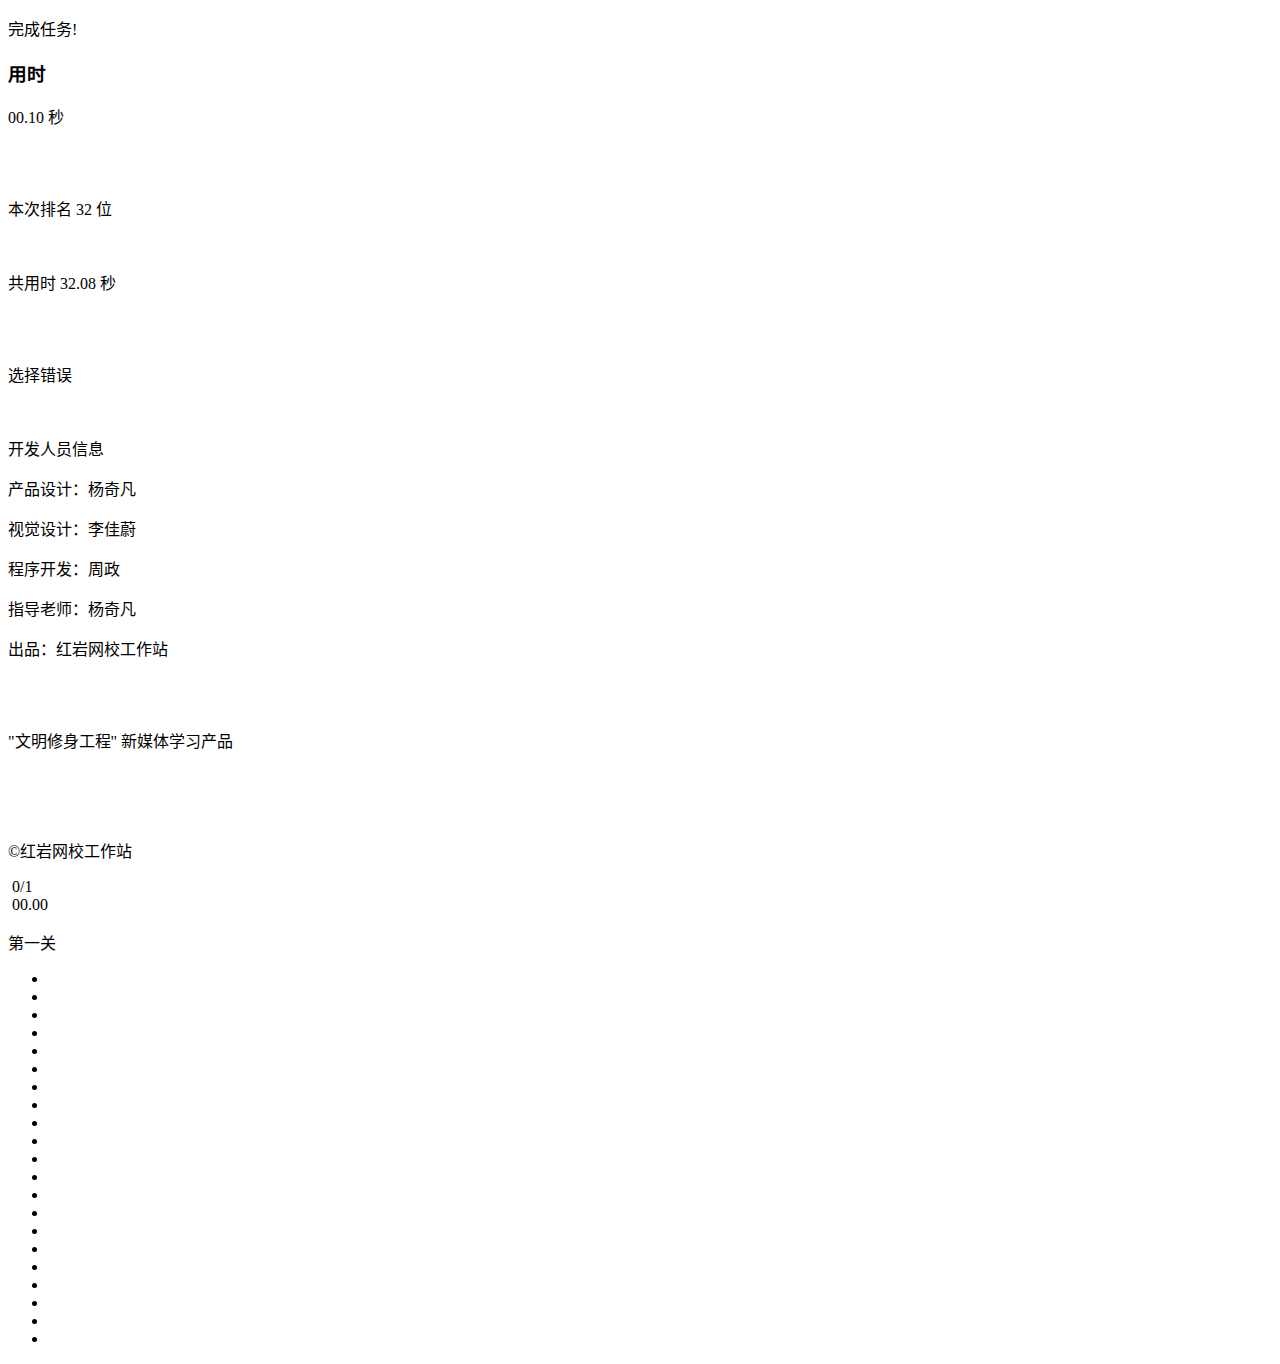
==== Application/Home/View/Index/index.html @ 2c6a5227 "rank" ====
<!doctype html>
<html lang="zh-CN">
    <head>
        <title></title>
        <meta charset="UTF-8">
        <meta name="viewport" content="width=device-width, initial-scale=1, maximum-scale=1, user-scalable=no">
        <meta name="apple-mobile-web-app-capable" content="yes" />
        <meta name="apple-mobile-web-app-status-bar-style" content="black" />
        <link rel="stylesheet" href="__PUBLIC__/css/style.css">
        <link rel="stylesheet" href="__PUBLIC__/js/jquery.mobile-1.4.5/jquery.mobile-1.4.5.min.css">
        <script src = '__PUBLIC__/js/jquery-2.1.4.min.js'></script>
        <script src = '__PUBLIC__/js/jquery.mobile-1.4.5/jquery.mobile-1.4.5.min.js'></script>
        <script src="__PUBLIC__/js/loadImages.js"></script>
        <script src="__PUBLIC__/js/PageChange.js"></script>
        <script src="__PUBLIC__/js/GameController.js"></script>
        <script src="__PUBLIC__/js/SetStyle.js"></script>
    </head>
    <body>
        <div class="mask"></div>
        <div class="alertBox">
            <p class="AlertTitle">
                完成任务!
            </p>
            <div class="relativeBox">
                <div class="TimeShowBox">
                    <h3>用时</h3>
                    <p><span class="stateTime">00.10</span> 秒</p>
                    <br>
                    <img src="__PUBLIC__/images/nextState.png" alt="" class="nextBtn">
                </div>
                <div class="RankShowBox">
                    <p>
                        本次排名 <span class="rank">32</span> 位
                    </p>
                    <br>
                    <p>
                        共用时 <span class="timesum">32.08</span> 秒
                    </p>
                    <div class="alertBtnContainer">
                        <img src="__PUBLIC__/images/playAgain.png" alt="" class="playAgain">
                        <img src="__PUBLIC__/images/overBtn.png" alt="" class="overBtn">
                    </div>
                </div>
            </div>
        </div>
        <div class="notRight">
            <img src="__PUBLIC__/images/depressed.png" alt="" class="depressed">
            <p>选择错误</p>
        </div>
        <div data-role="page" id="LoadingPage">

        </div>
        <div data-role="page" id="StartPage">
            <div class="DeveloperList">
                <img src="__PUBLIC__/images/close.png" alt="" class="closeBtn">
                <p class="developerTitle">开发人员信息</p>
                <div class="infoList">
                    <p>产品设计：杨奇凡</p>
                    <p>视觉设计：李佳蔚</p>
                    <p>程序开发：周政</p>
                    <p>指导老师：杨奇凡</p>
                    <p>出品：红岩网校工作站</p>
                </div>
            </div>
            <img src="__PUBLIC__/images/VoiceofYoung.png" alt="" class="VoiceofYoung">
            <div class="GamelogoContainer">
                <img src="__PUBLIC__/images/GameLogo.png" alt="" class="GameLogo">
                <p class="slogan">"文明修身工程" 新媒体学习产品</p>
            </div>
            <div class="InstructionContainer">
                <img src="__PUBLIC__/images/instruction.png" alt="" class="instruction">
            </div>
            <div class="BtnContainer">
                <img src="__PUBLIC__/images/Instructions.png" alt="" class="InstructionBtn btn">
                <img src="__PUBLIC__/images/StartGame.png" alt="" class="StartBtn btn">
                <img src="__PUBLIC__/images/getit.png" alt="" class="GetBtn btn">
            </div>
            <img src="__PUBLIC__/images/ShowDeveloper.png" alt="" class="DeveloperBtn">
            <p class="copyright">©红岩网校工作站</p>
        </div>
        <div data-role="page" id="GamePage">
            <div class="recordContainer">
                <div class="WordNum">
                    <img src="__PUBLIC__/images/wordnum.png" alt="" class="logo">
                    <span class="WNum">
                        <span class="now">0</span>/<span class="all">1</span>
                    </span>
                </div>
                <div class="Timer">
                    <img src="__PUBLIC__/images/timer.png" alt="" class="logo">
                    <span class="TimerNum">
                        <span class="sencond">00</span>.<span class="msecond">00</span>
                    </span>
                </div>
            </div>
            <div class="wordContainer">
                <p class="Checkpoint">
                    第一关
                </p>
                <ul class="wordUl">
                    <li></li>
                    <li></li>
                    <li></li>
                    <li></li>
                    <li></li>
                    <li></li>
                    <li></li>
                    <li></li>
                    <li></li>
                    <li></li>
                    <li></li>
                    <li></li>
                    <li></li>
                    <li></li>
                    <li></li>
                    <li></li>
                    <li></li>
                    <li></li>
                    <li></li>
                    <li></li>
                    <li></li>
                </ul>
            </div>
        </div>
        <script src="//res.wx.qq.com/open/js/jweixin-1.0.0.js"></script>
        <script>
            var shareTitle = 'xxxx';
            var shareDesc = "ddddd";
            var shareURL = "https://redrock.cqupt.edu.cn/";
            var shareImg = "https://redrock.cqupt.edu.cn";
            wx.config({
                debug: false, // 开启调试模式,调用的所有api的返回值会在客户端alert出来，若要查看传入的参数，可以在pc端打开，参数信息会通过log打出，仅在pc端时才会打印。
                appId: 'wx81a4a4b77ec98ff4', // 必填，公众号的唯一标识
                timestamp: "{$signature['timestamp']}", // 必填，生成签名的时间戳
                nonceStr: "{$signature['noncestr']}", // 必填，生成签名的随机串
                signature: "{$signature['signature']}",// 必填，签名，见附录1
                jsApiList: [
                    'onMenuShareTimeline',
                    'onMenuShareAppMessage',
                    'onMenuShareQQ',
                    'onMenuShareQZone',
                    'hideAllNonBaseMenuItem'
                ] // 必填，需要使用的JS接口列表，所有JS接口列表见附录2
            });
            function initShare(shareTitle, shareDesc, shareURL, shareImg) {
                wx.ready(function(){
                    wx.onMenuShareTimeline({
                        title: shareDesc, // 分享标题
                        link: shareURL,
                        imgUrl: shareImg,
                        success: function () {
//                        alert('分享成功!');// 用户确认分享后执行的回调函数
                        },
                        cancel: function () {
                            // 用户取消分享后执行的回调函数
                        }
                    });
                    wx.onMenuShareAppMessage({
                        title: shareTitle, // 分享标题
                        desc: shareDesc, // 分享描述
                        link: shareURL,
                        imgUrl: shareImg,
                        type: '', // 分享类型,music、video或link，不填默认为link
                        dataUrl: '', // 如果type是music或video，则要提供数据链接，默认为空
                        success: function () {
//                        alert('分享成功!');// 用户确认分享后执行的回调函数
                        },
                        cancel: function () {
                            // 用户取消分享后执行的回调函数
                        }
                    });
                    wx.onMenuShareQQ({
                        title: shareTitle, // 分享标题
                        desc: shareDesc, // 分享描述
                        link: shareURL,
                        imgUrl: shareImg,
                        success: function () {
//                        alert('分享成功!');// 用户确认分享后执行的回调函数
                        },
                        cancel: function () {
                            // 用户取消分享后执行的回调函数
                        }
                    });
                    wx.onMenuShareQZone({
                        title: shareTitle, // 分享标题
                        desc: shareDesc, // 分享描述
                        link: shareURL,
                        imgUrl: shareImg,
                        success: function () {
//                        alert('分享成功!');// 用户确认分享后执行的回调函数
                        },
                        cancel: function () {
                            // 用户取消分享后执行的回调函数
                        }
                    });
                });
            }
            initShare(shareTitle, shareDesc, shareURL, shareImg);
        </script>

    </body>
</html>
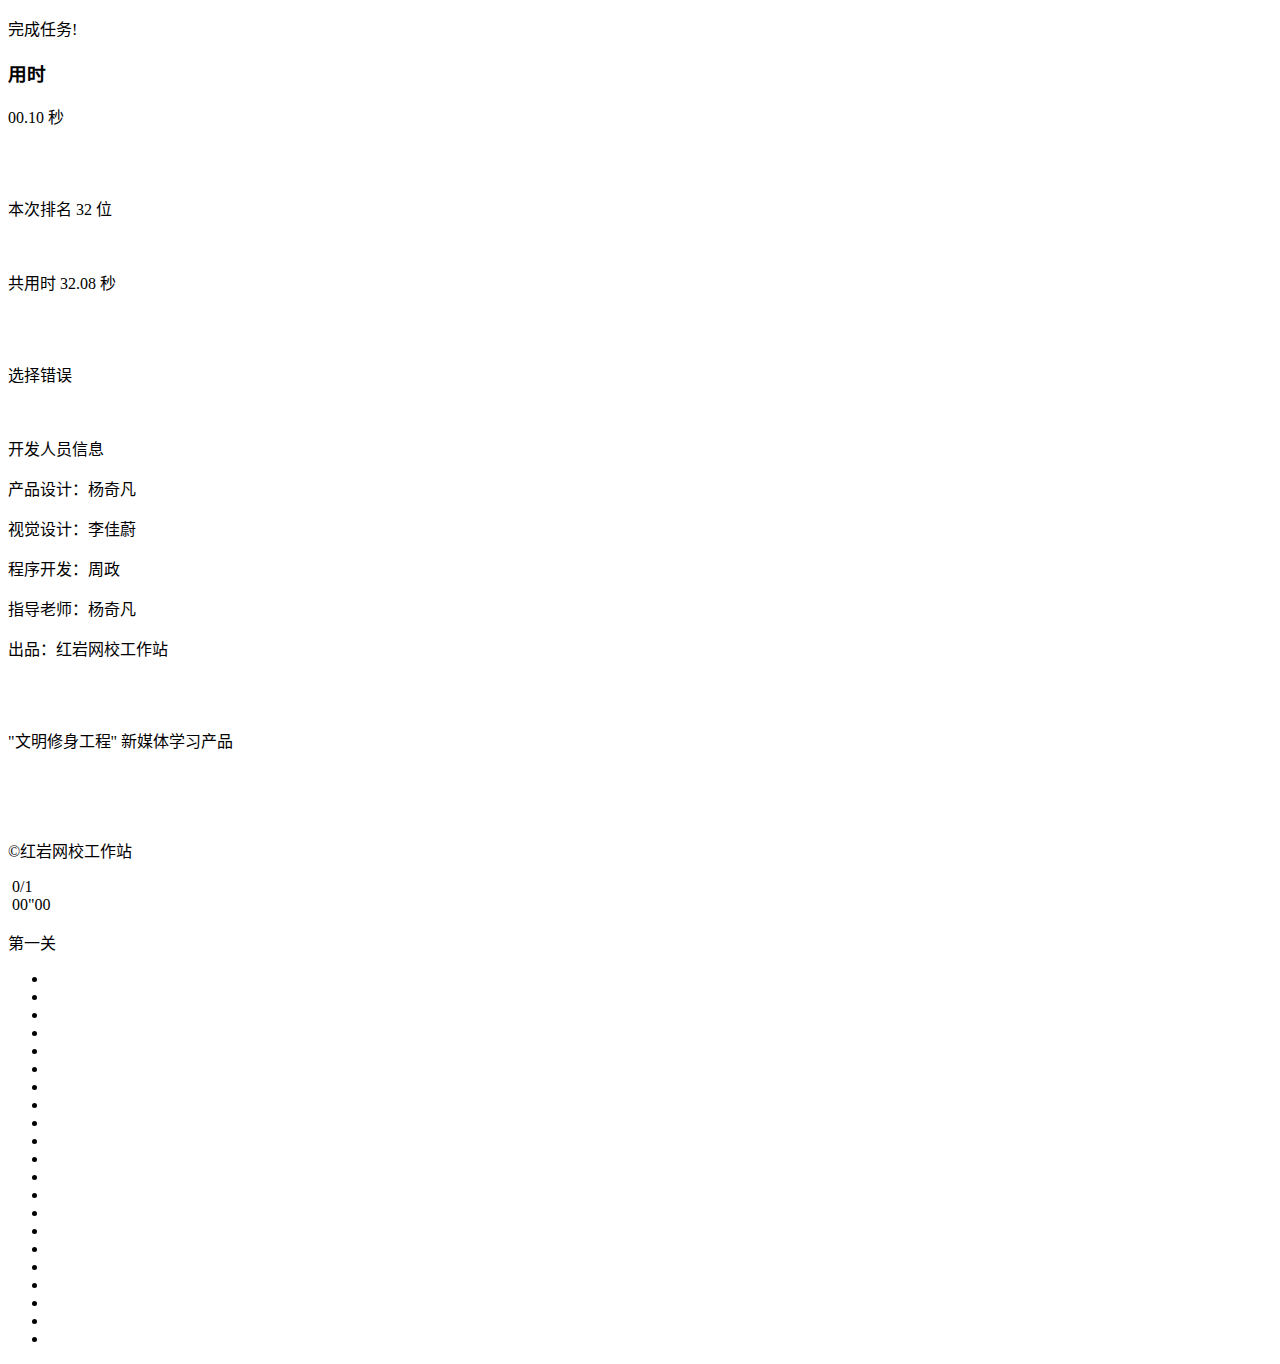
==== commit ca4e983f: "tasknumber" ====
--- a/Application/Home/View/Index/index.html
+++ b/Application/Home/View/Index/index.html
@@ -1,7 +1,7 @@
 <!doctype html>
 <html lang="zh-CN">
     <head>
-        <title></title>
+        <title>文明修身监督员</title>
         <meta charset="UTF-8">
         <meta name="viewport" content="width=device-width, initial-scale=1, maximum-scale=1, user-scalable=no">
         <meta name="apple-mobile-web-app-capable" content="yes" />
@@ -38,7 +38,7 @@
                     </p>
                     <div class="alertBtnContainer">
                         <img src="__PUBLIC__/images/playAgain.png" alt="" class="playAgain">
-                        <img src="__PUBLIC__/images/overBtn.png" alt="" class="overBtn">
+                        <a data-ajax="false" href="{:U('Index/ranklist')}"><img src="__PUBLIC__/images/overBtn.png" alt="" class="overBtn"></a>
                     </div>
                 </div>
             </div>
@@ -89,7 +89,7 @@
                 <div class="Timer">
                     <img src="__PUBLIC__/images/timer.png" alt="" class="logo">
                     <span class="TimerNum">
-                        <span class="sencond">00</span>.<span class="msecond">00</span>
+                        <span class="sencond">00</span>"<span class="msecond">00</span>
                     </span>
                 </div>
             </div>
@@ -124,73 +124,76 @@
         </div>
         <script src="//res.wx.qq.com/open/js/jweixin-1.0.0.js"></script>
         <script>
+            var public = '__PUBLIC__';
+            var tlink = '{:U("Index/record")}';
+            var qlink = '{:U("Index/getQuestions")}';
             var shareTitle = 'xxxx';
             var shareDesc = "ddddd";
             var shareURL = "https://redrock.cqupt.edu.cn/";
             var shareImg = "https://redrock.cqupt.edu.cn";
             wx.config({
-                debug: false, // 开启调试模式,调用的所有api的返回值会在客户端alert出来，若要查看传入的参数，可以在pc端打开，参数信息会通过log打出，仅在pc端时才会打印。
-                appId: 'wx81a4a4b77ec98ff4', // 必填，公众号的唯一标识
-                timestamp: "{$signature['timestamp']}", // 必填，生成签名的时间戳
-                nonceStr: "{$signature['noncestr']}", // 必填，生成签名的随机串
-                signature: "{$signature['signature']}",// 必填，签名，见附录1
+                debug: false,
+                appId: 'wx81a4a4b77ec98ff4',
+                timestamp: "{$signature['timestamp']}",
+                nonceStr: "{$signature['noncestr']}",
+                signature: "{$signature['signature']}",
                 jsApiList: [
                     'onMenuShareTimeline',
                     'onMenuShareAppMessage',
                     'onMenuShareQQ',
                     'onMenuShareQZone',
                     'hideAllNonBaseMenuItem'
-                ] // 必填，需要使用的JS接口列表，所有JS接口列表见附录2
+                ]
             });
             function initShare(shareTitle, shareDesc, shareURL, shareImg) {
                 wx.ready(function(){
                     wx.onMenuShareTimeline({
-                        title: shareDesc, // 分享标题
-                        link: shareURL,
-                        imgUrl: shareImg,
-                        success: function () {
-//                        alert('分享成功!');// 用户确认分享后执行的回调函数
-                        },
-                        cancel: function () {
-                            // 用户取消分享后执行的回调函数
+                        title: shareDesc,
+                        link: shareURL,
+                        imgUrl: shareImg,
+                        success: function () {
+
+                        },
+                        cancel: function () {
+
                         }
                     });
                     wx.onMenuShareAppMessage({
-                        title: shareTitle, // 分享标题
-                        desc: shareDesc, // 分享描述
-                        link: shareURL,
-                        imgUrl: shareImg,
-                        type: '', // 分享类型,music、video或link，不填默认为link
-                        dataUrl: '', // 如果type是music或video，则要提供数据链接，默认为空
-                        success: function () {
-//                        alert('分享成功!');// 用户确认分享后执行的回调函数
-                        },
-                        cancel: function () {
-                            // 用户取消分享后执行的回调函数
+                        title: shareTitle,
+                        desc: shareDesc,
+                        link: shareURL,
+                        imgUrl: shareImg,
+                        type: '',
+                        dataUrl: '',
+                        success: function () {
+
+                        },
+                        cancel: function () {
+
                         }
                     });
                     wx.onMenuShareQQ({
-                        title: shareTitle, // 分享标题
-                        desc: shareDesc, // 分享描述
-                        link: shareURL,
-                        imgUrl: shareImg,
-                        success: function () {
-//                        alert('分享成功!');// 用户确认分享后执行的回调函数
-                        },
-                        cancel: function () {
-                            // 用户取消分享后执行的回调函数
+                        title: shareTitle,
+                        desc: shareDesc,
+                        link: shareURL,
+                        imgUrl: shareImg,
+                        success: function () {
+
+                        },
+                        cancel: function () {
+
                         }
                     });
                     wx.onMenuShareQZone({
-                        title: shareTitle, // 分享标题
-                        desc: shareDesc, // 分享描述
-                        link: shareURL,
-                        imgUrl: shareImg,
-                        success: function () {
-//                        alert('分享成功!');// 用户确认分享后执行的回调函数
-                        },
-                        cancel: function () {
-                            // 用户取消分享后执行的回调函数
+                        title: shareTitle,
+                        desc: shareDesc,
+                        link: shareURL,
+                        imgUrl: shareImg,
+                        success: function () {
+
+                        },
+                        cancel: function () {
+
                         }
                     });
                 });
